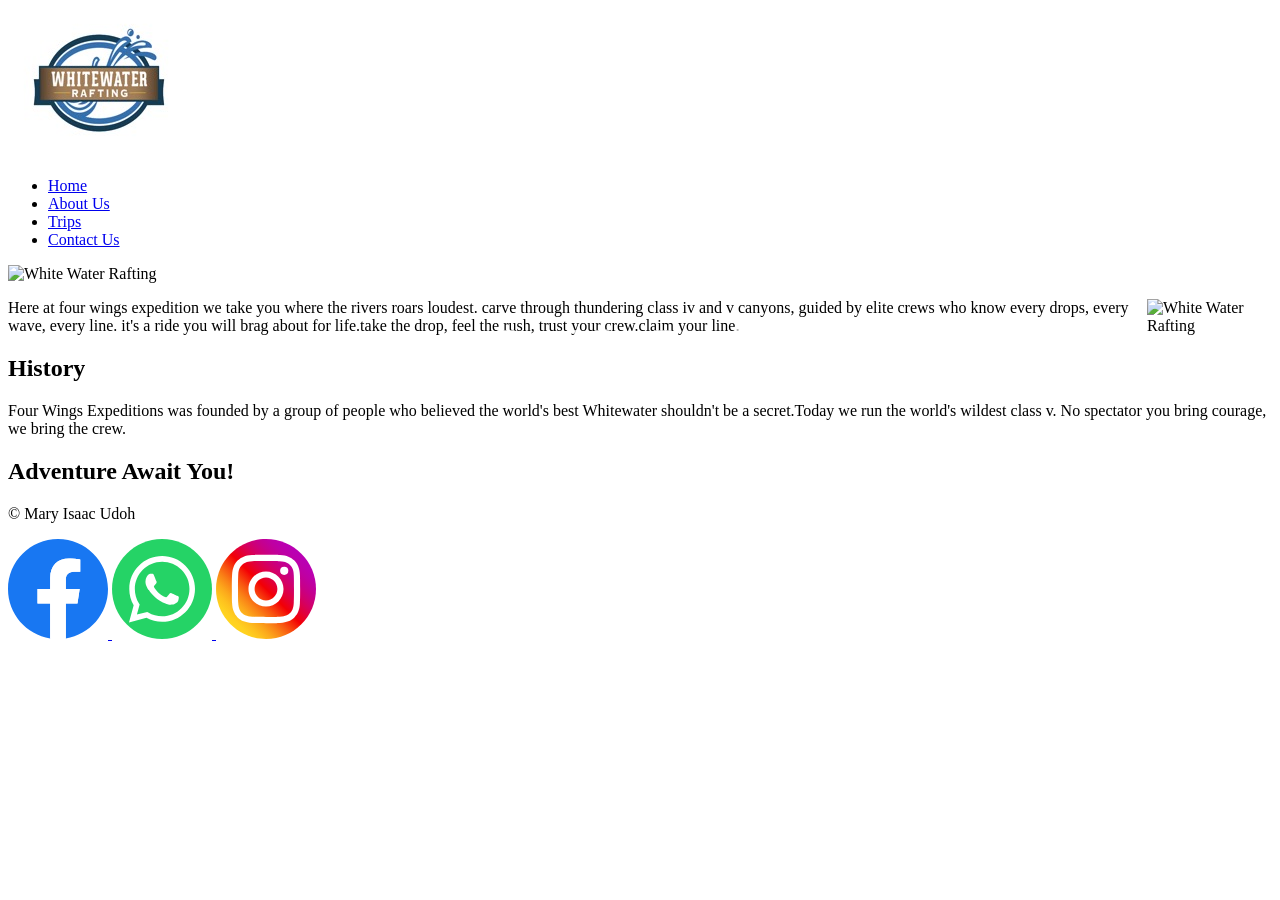
==== wwr/about.html @ e1f7a115 ""commit"" ====
<!DOCTYPE html>
<html lang="en-US">

<head>
    <meta charset="UTF-8">
    <title>About Us</title>
    <meta name="description"
      content="Here we take you on a rafting thrilling trip made for family and fun seekers.">
    <meta name=" author" content="Mary Isaac Udoh">

    <link rel="stylesheet" href="styles/styles.css">
</head>

<body>
    <header>
        <img src="images/logo.jpg" alt="White Water Rafting Logo">
        <nav>
            <ul>
                <li><a href="index.html">Home</a></li>
                <li><a href="about.html">About Us</a></li>
                <li><a href="trips.html">Trips</a></li>
                <li><a href="contact.html">Contact Us</a></li>
            </ul>
        </nav>
    </header>

    <main>
        <div class="hero ">
            <img src="images/rafting27_1024.jpg" alt="White Water Rafting" width="125">
            <h1>Four Wing Expeditions</h1>
            <article>
                <img src="images/rafting49_600.jpg" alt="White Water Rafting" width="125">
                <p>Here at four wings expedition we take you where the rivers roars loudest.
                    carve through thundering class iv and v canyons, guided by elite crews who
                    know every drops, every wave, every line. it's a ride you will brag about
                    for life.take the drop, feel the rush, trust your crew.claim your line.</p>
            </article>
        </div>
        <section>
            <h2>History</h2>
            <p>Four Wings Expeditions was founded by a group of people who believed the world's
                best
                Whitewater shouldn't be a secret.Today we run the world's wildest class v. No
                spectator you bring courage, we bring the crew.</p>
        </section>
        <section>
            <h2>Adventure Await You!</h2>
        </section>
    </main>
    <footer>
        <p>&copy; Mary Isaac Udoh</p>
        <nav class="socialmedia">
            <a href="https://facebook.com">
                <img src="images/facebook.svg" alt="Facebook Icon" width="100">
            </a>
            <a href="https://whatsapp.com">
                <img src="images/whatsapp.svg" alt="Whatsapp Icon" width="100">
            </a>
            <a href="https://instagram.com">
                <img src="images/instagram.svg" alt="Instagram Icon" width="100">
            </a>
        </nav>
    </footer>
</body>

</html>
---- wwr/styles/styles.css ----
.hero {
    position: relative;
}

.hero img {
    display: block;
    width: 100%;
    height: auto;
}

h1 {
    position: absolute;
    top: 20px;
    width: 100%;
    padding: 16px;
    text-align: center;
    opacity: 0.7;
    background-color: var(--accent1-color);
    color: #fff;
    /* white text - make sure there is enough contrast with the background-color */
}

.hero article img {
    float: right;
    width: 125px;
}

.socialmedia img {
    width: 100px;
    height: auto;
}

.about-content {
    display: block;
    justify-content: space-between;
    align-items: flex-start;
    gap: 30px;
    margin-top: 20px;
}
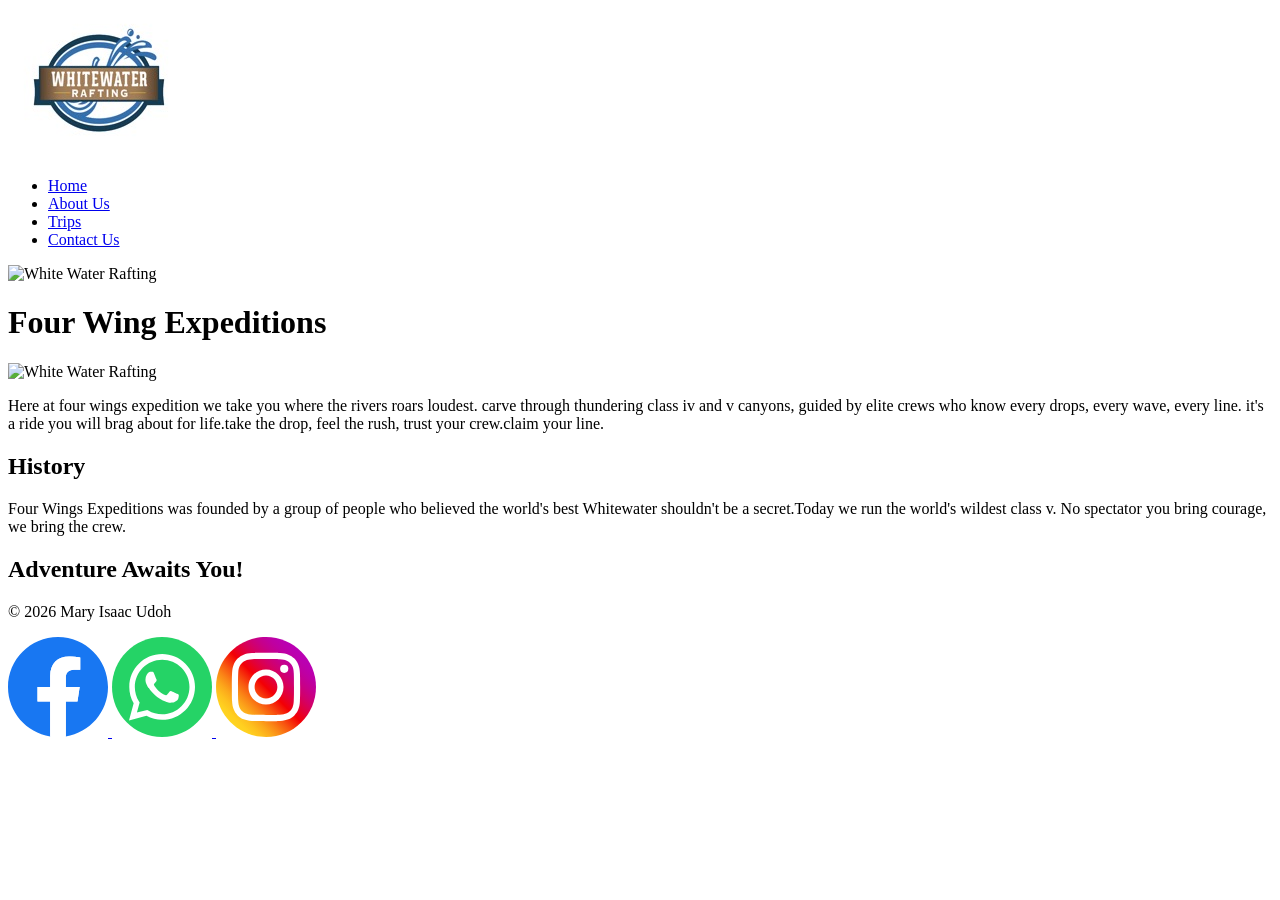
==== commit 30608b2f: ""commit"" ====
--- a/wwr/about.html
+++ b/wwr/about.html
@@ -6,9 +6,9 @@
     <title>About Us</title>
     <meta name="description"
       content="Here we take you on a rafting thrilling trip made for family and fun seekers.">
-    <meta name=" author" content="Mary Isaac Udoh">
+    <meta name="author" content="Mary Isaac Udoh">
 
-    <link rel="stylesheet" href="styles/styles.css">
+    <link rel="stylesheet" href="styles/rafting.css">
 </head>
 
 <body>
@@ -44,11 +44,11 @@
                 spectator you bring courage, we bring the crew.</p>
         </section>
         <section>
-            <h2>Adventure Await You!</h2>
+            <h2>Adventure Awaits You!</h2>
         </section>
     </main>
     <footer>
-        <p>&copy; Mary Isaac Udoh</p>
+        <p>&copy; 2026 Mary Isaac Udoh</p>
         <nav class="socialmedia">
             <a href="https://facebook.com">
                 <img src="images/facebook.svg" alt="Facebook Icon" width="100">
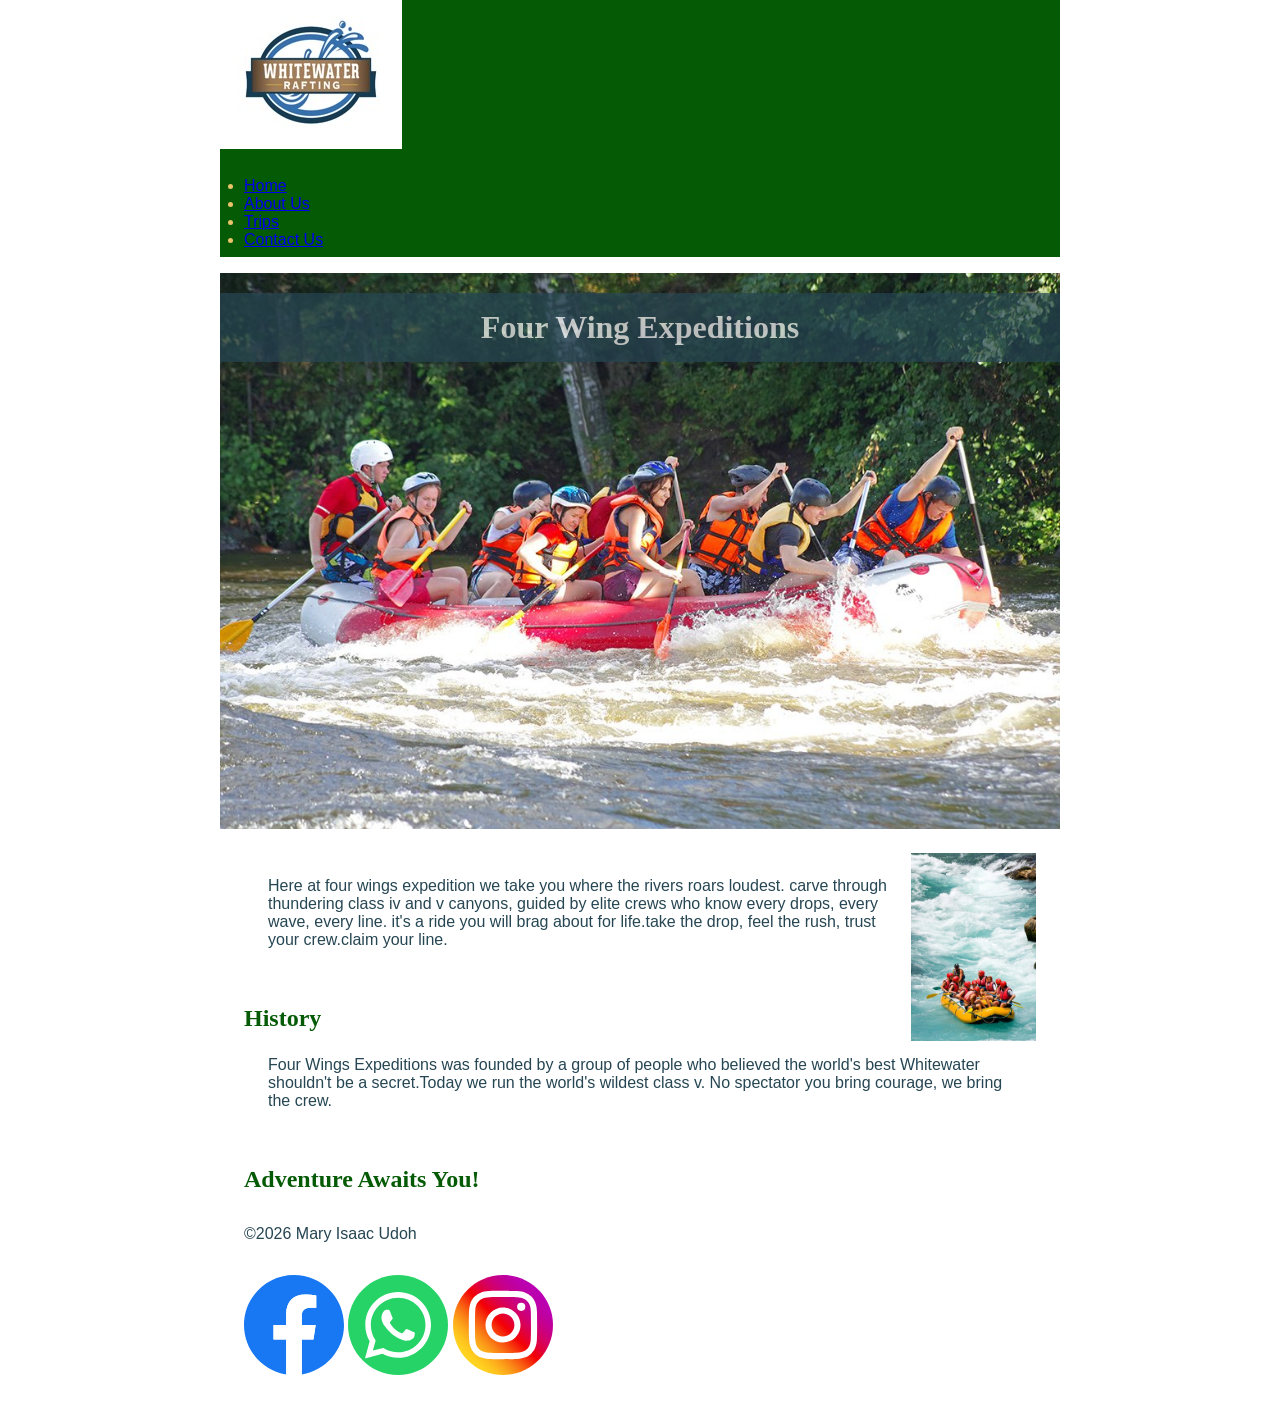
==== commit c3bdec03: ""commit"" ====
--- a/wwr/about.html
+++ b/wwr/about.html
@@ -3,12 +3,13 @@
 
 <head>
     <meta charset="UTF-8">
+    <meta name="viewport" content="width=device-width, initial-scale=1.0">
     <title>About Us</title>
     <meta name="description"
       content="Here we take you on a rafting thrilling trip made for family and fun seekers.">
     <meta name="author" content="Mary Isaac Udoh">
 
-    <link rel="stylesheet" href="styles/rafting.css">
+    <link rel="stylesheet" href="styles/styles.css">
 </head>
 
 <body>
@@ -26,10 +27,10 @@
 
     <main>
         <div class="hero ">
-            <img src="images/rafting27_1024.jpg" alt="White Water Rafting" width="125">
+            <img src="images/15183.png" alt="White Water Rafting" width="125">
             <h1>Four Wing Expeditions</h1>
             <article>
-                <img src="images/rafting49_600.jpg" alt="White Water Rafting" width="125">
+                <img src="images/15184.png" alt="White Water Rafting" width="125">
                 <p>Here at four wings expedition we take you where the rivers roars loudest.
                     carve through thundering class iv and v canyons, guided by elite crews who
                     know every drops, every wave, every line. it's a ride you will brag about
@@ -48,7 +49,7 @@
         </section>
     </main>
     <footer>
-        <p>&copy; 2026 Mary Isaac Udoh</p>
+        <p>&copy;2026 Mary Isaac Udoh</p>
         <nav class="socialmedia">
             <a href="https://facebook.com">
                 <img src="images/facebook.svg" alt="Facebook Icon" width="100">
--- a/wwr/styles/styles.css
+++ b/wwr/styles/styles.css
@@ -0,0 +1,80 @@
+:root {
+    --primary-color: #055a05;
+    /* forest green */
+    --secondary-color: #f4a261;
+    /* warm sand */
+    --accent1-color: #264653;
+    /* dark slate blue */
+    --accent2-color: #e9c46a;
+    /* lighjt golden yellow */
+    --heading-font: "Times New Roman", "Georgia", serif;
+    --body-font: Arial, Helvetica, sans-serif;
+}
+
+header {
+    background-color: var(--primary-color);
+    color: var(--accent2-color);
+}
+
+* {
+    margin: 0;
+    padding: 0;
+    box-sizing: border-box;
+}
+
+body {
+    font-family: var(--body-font);
+    color: var(--accent1-color);
+}
+
+header,
+main,
+footer {
+    width: 840px;
+    margin: 0 auto;
+}
+
+h1,
+h2 {
+    font-family: var(--heading-font);
+    color: var(--primary-color);
+}
+
+nav,
+p,
+section,
+article {
+    margin: 16px;
+    padding: 8px;
+}
+
+.socialmedia a {
+    text-decoration: none;
+}
+
+.hero {
+    position: relative;
+}
+
+.hero img {
+    display: block;
+    width: 100%;
+    height: auto;
+}
+
+h1 {
+    position: absolute;
+    top: 20px;
+    width: 100%;
+    padding: 16px;
+    text-align: center;
+    opacity: 0.7;
+    background-color: var(--accent1-color);
+    color: #fff;
+    /* white text - make sure there is enough contrast with the background-color */
+}
+
+.hero article img {
+    float: right;
+    width: 125px;
+}
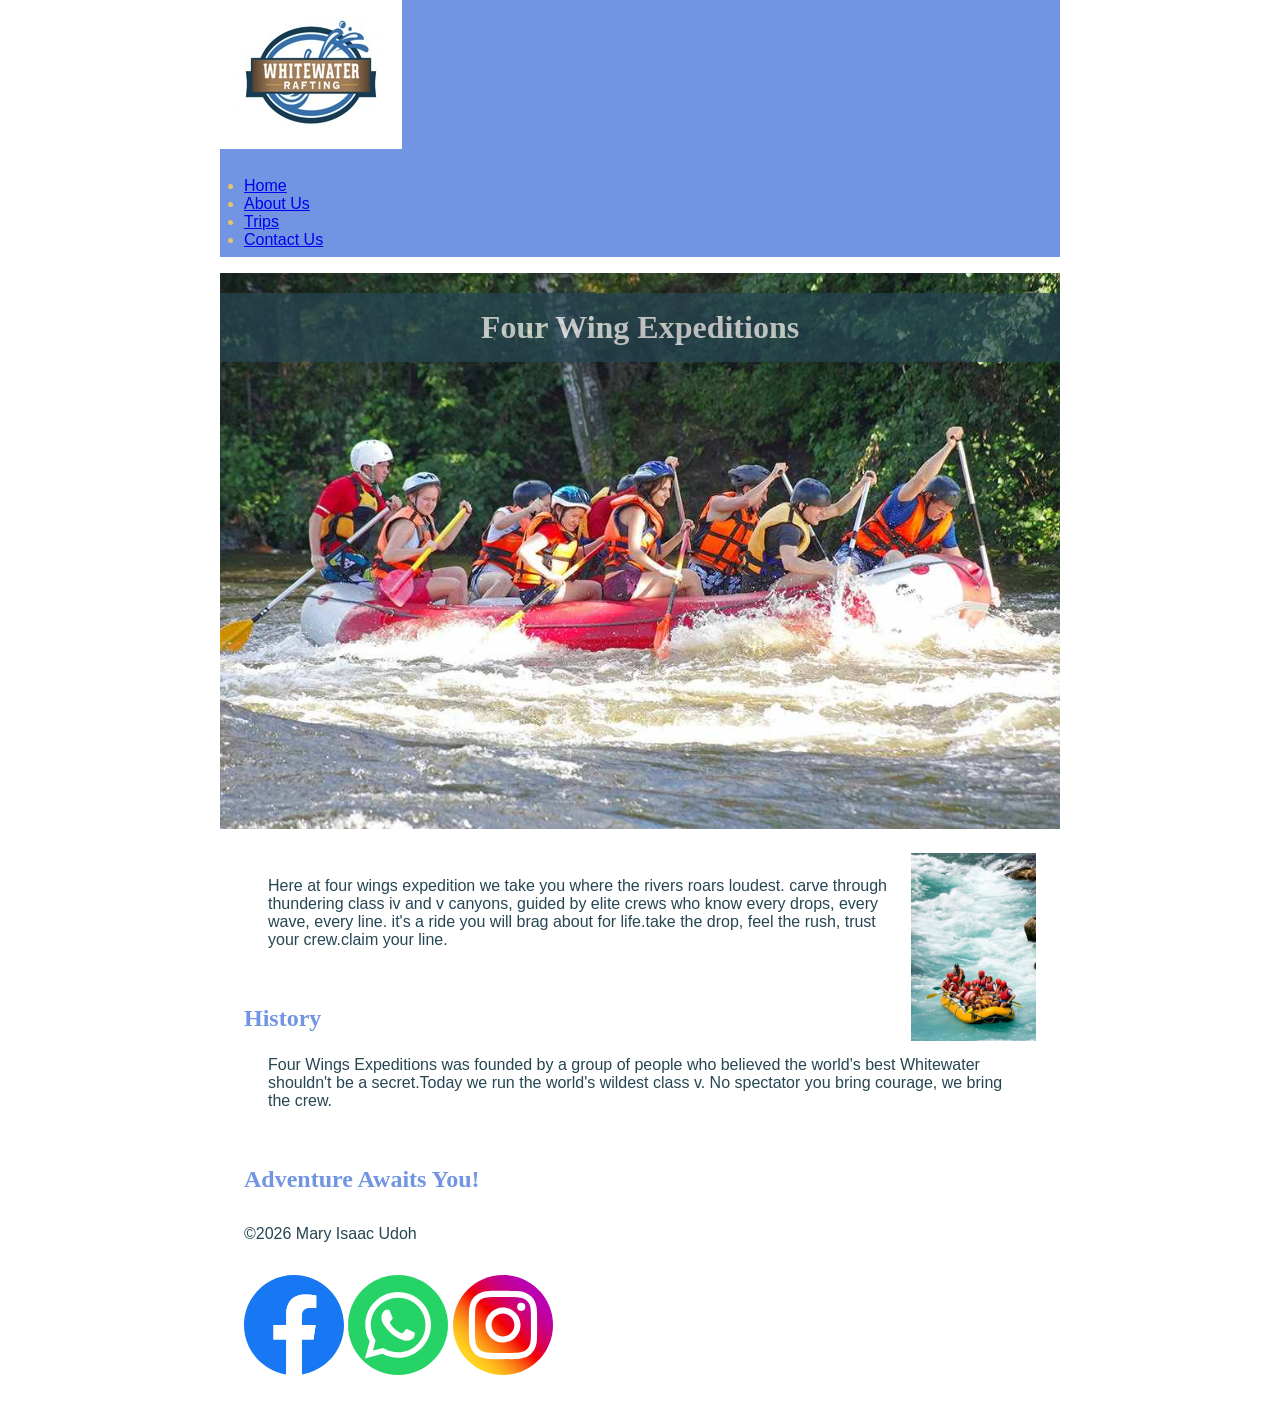
==== commit fb5ec63a: ""commit"" ====
--- a/wwr/about.html
+++ b/wwr/about.html
@@ -9,7 +9,7 @@
       content="Here we take you on a rafting thrilling trip made for family and fun seekers.">
     <meta name="author" content="Mary Isaac Udoh">
 
-    <link rel="stylesheet" href="styles/styles.css">
+    <link rel="stylesheet" href="styles/rafting.css">
 </head>
 
 <body>
@@ -27,10 +27,10 @@
 
     <main>
         <div class="hero ">
-            <img src="images/15183.png" alt="White Water Rafting" width="125">
+            <img src="images/rifting.png" alt="White Water Rafting" width="125">
             <h1>Four Wing Expeditions</h1>
             <article>
-                <img src="images/15184.png" alt="White Water Rafting" width="125">
+                <img src="images/whitewater.png" alt="White Water Rafting" width="125">
                 <p>Here at four wings expedition we take you where the rivers roars loudest.
                     carve through thundering class iv and v canyons, guided by elite crews who
                     know every drops, every wave, every line. it's a ride you will brag about
--- a/wwr/styles/rafting.css
+++ b/wwr/styles/rafting.css
@@ -0,0 +1,89 @@
+:root {
+    --primary-color: #7195e2;
+    /* forest green */
+    --secondary-color: #f4a261;
+    /* warm sand */
+    --accent1-color: #264653;
+    /* dark slate blue */
+    --accent2-color: #e9c46a;
+    /* lighjt golden yellow */
+    --heading-font: "Times New Roman", "Georgia", serif;
+    --body-font: Arial, Helvetica, sans-serif;
+}
+
+header {
+    background-color: var(--primary-color);
+    color: var(--accent2-color);
+}
+
+nav a:hover {
+    background-color: var(--secondary-color);
+    color: var(--accent1-color);
+}
+
+* {
+    margin: 0;
+    padding: 0;
+    box-sizing: border-box;
+}
+
+body {
+    font-family: var(--body-font);
+    color: var(--accent1-color);
+}
+
+header,
+main,
+footer {
+    width: 840px;
+    margin: 0 auto;
+}
+
+h1,
+h2 {
+    font-family: var(--heading-font);
+    color: var(--primary-color);
+}
+
+nav,
+p,
+section,
+article {
+    margin: 16px;
+    padding: 8px;
+}
+
+.socialmedia a {
+    text-decoration: none;
+}
+
+.hero {
+    position: relative;
+}
+
+.hero h1 {
+    position: absolute;
+}
+
+.hero img {
+    display: block;
+    width: 100%;
+    height: auto;
+}
+
+h1 {
+    position: absolute;
+    top: 20px;
+    width: 100%;
+    padding: 16px;
+    text-align: center;
+    opacity: 0.7;
+    background-color: var(--accent1-color);
+    color: #fff;
+    /* white text - make sure there is enough contrast with the background-color */
+}
+
+.hero article img {
+    float: right;
+    width: 125px;
+}
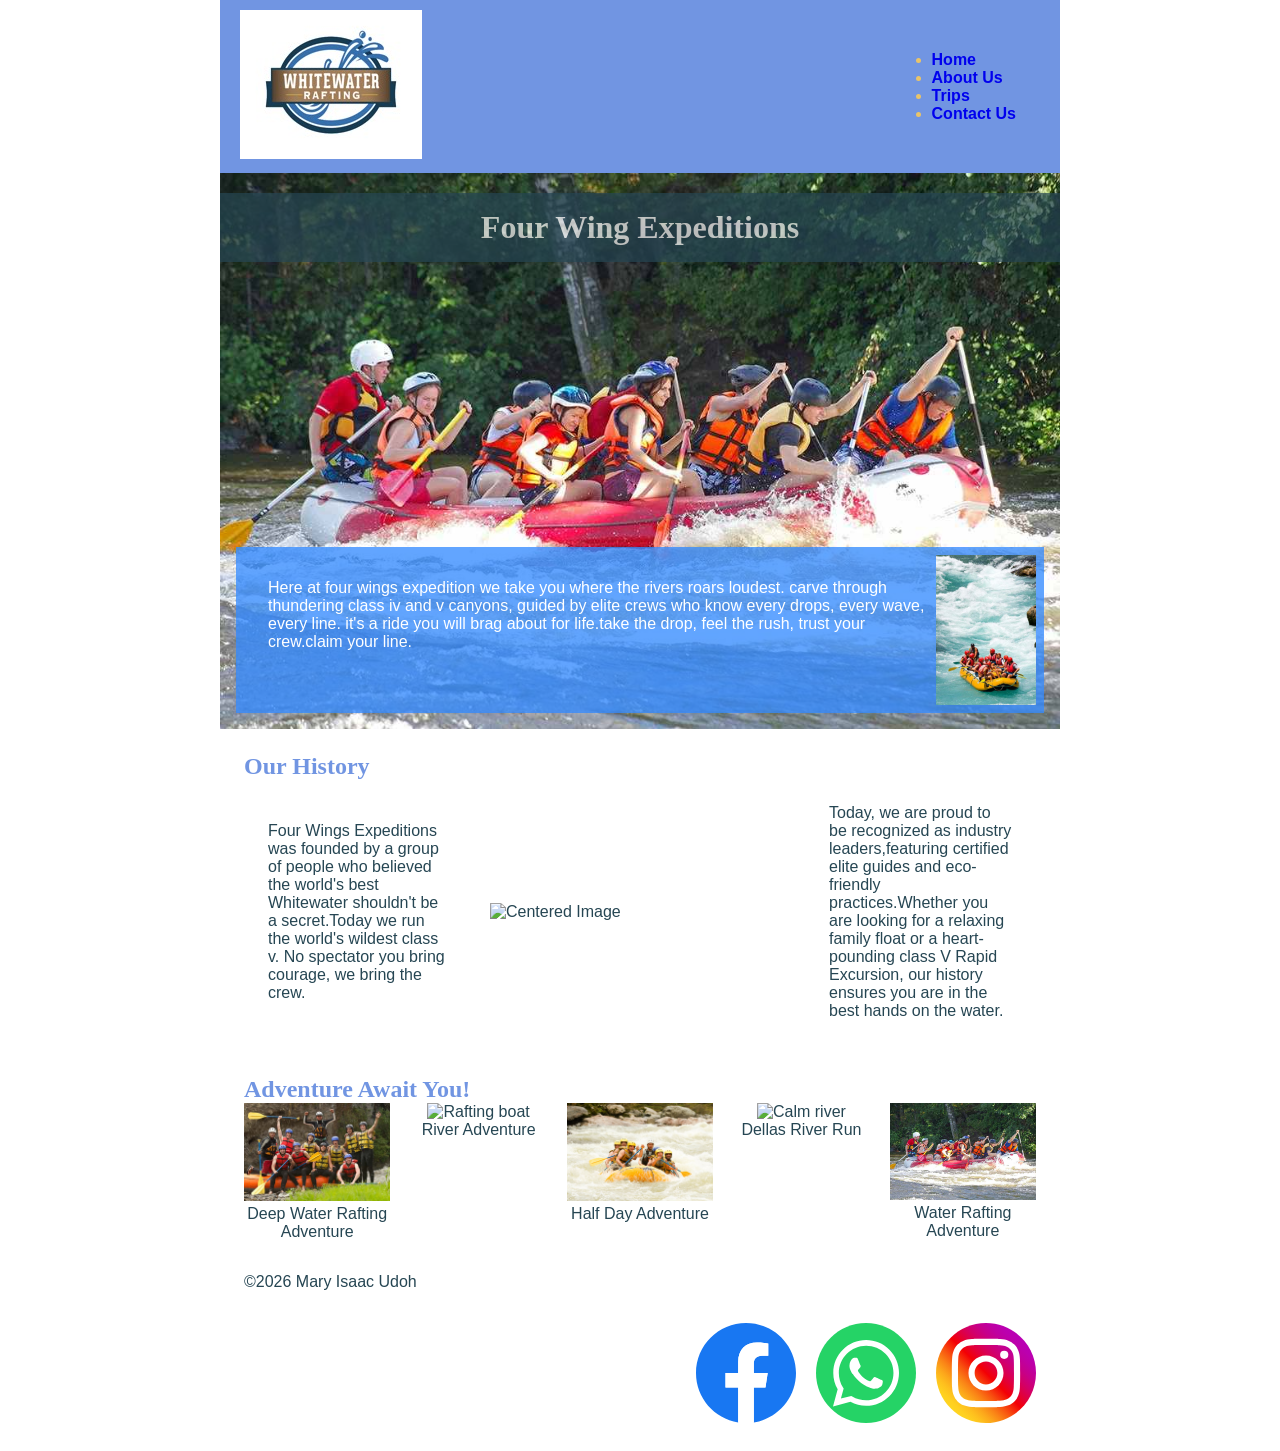
==== commit b4d95536: ""Commit"" ====
--- a/wwr/about.html
+++ b/wwr/about.html
@@ -14,7 +14,9 @@
 
 <body>
     <header>
-        <img src="images/logo.jpg" alt="White Water Rafting Logo">
+        <a href="#" class="logo-link">
+            <img src="images/logo.jpg" alt="White Water Rafting" class="logo">
+        </a>
         <nav>
             <ul>
                 <li><a href="index.html">Home</a></li>
@@ -37,15 +39,50 @@
                     for life.take the drop, feel the rush, trust your crew.claim your line.</p>
             </article>
         </div>
-        <section>
-            <h2>History</h2>
-            <p>Four Wings Expeditions was founded by a group of people who believed the world's
-                best
-                Whitewater shouldn't be a secret.Today we run the world's wildest class v. No
-                spectator you bring courage, we bring the crew.</p>
+        <section class="history-section">
+            <h2> Our History</h2>
+            <div class="history-container">
+                <p class="history-text-left">
+                    Four Wings Expeditions was founded by a group of people who believed the world's
+                    best
+                    Whitewater shouldn't be a secret.Today we run the world's wildest class v. No
+                    spectator you bring courage, we bring the crew.</p>
+
+                <img src="images/history-rafting.jpg" alt="Centered Image" class="center-image"
+                  width="250">
+
+                <p class="history-text-right">
+                    Today, we are proud to be recognized as industry leaders,featuring certified
+                    elite
+                    guides and eco-friendly practices.Whether you are looking for a relaxing family
+                    float or a heart-pounding class V Rapid Excursion, our history ensures you are
+                    in the best hands on the water.</p>
+            </div>
         </section>
-        <section>
-            <h2>Adventure Awaits You!</h2>
+        <section class="Adventure-section">
+            <h2>Adventure Await You!</h2>
+            <div class="adventures-container">
+                <figure>
+                    <img src="images/rafting team.jpg" alt="Rapid water">
+                    <figcaption>Deep Water Rafting Adventure</figcaption>
+                </figure>
+                <figure>
+                    <img src="images/boat rafting.jpg" alt="Rafting boat">
+                    <figcaption>River Adventure</figcaption>
+                </figure>
+                <figure>
+                    <img src="images/half day.jpg" alt="people rafting">
+                    <figcaption>Half Day Adventure</figcaption>
+                </figure>
+                <figure>
+                    <img src="images/people rafting.jpg" alt="Calm river">
+                    <figcaption>Dellas River Run</figcaption>
+                </figure>
+                <figure>
+                    <img src="images/water rafting.png" alt="River canyon">
+                    <figcaption>Water Rafting Adventure</figcaption>
+                </figure>
+            </div>
         </section>
     </main>
     <footer>
--- a/wwr/styles/rafting.css
+++ b/wwr/styles/rafting.css
@@ -6,14 +6,29 @@
     --accent1-color: #264653;
     /* dark slate blue */
     --accent2-color: #e9c46a;
-    /* lighjt golden yellow */
-    --heading-font: "Times New Roman", "Georgia", serif;
+    /* light golden yellow */
+    --heading-font: "Time New Roman", "Georgia", serif;
     --body-font: Arial, Helvetica, sans-serif;
 }
 
 header {
+    display: grid;
+    grid-template-columns: auto 1fr;
+    align-items: center;
+    padding: 10px 20px;
     background-color: var(--primary-color);
     color: var(--accent2-color);
+}
+
+nav {
+    display: flex;
+    justify-content: flex-end;
+    gap: 20px;
+}
+
+nav a {
+    text-decoration: none;
+    font-weight: bold;
 }
 
 nav a:hover {
@@ -65,6 +80,13 @@
     position: absolute;
 }
 
+.hero article {
+    position: absolute;
+    bottom: 0;
+    background-color: rgba(51, 138, 255, 77%);
+    color: #fff;
+}
+
 .hero img {
     display: block;
     width: 100%;
@@ -80,10 +102,45 @@
     opacity: 0.7;
     background-color: var(--accent1-color);
     color: #fff;
-    /* white text - make sure there is enough contrast with the background-color */
 }
 
 .hero article img {
     float: right;
-    width: 125px;
+    width: 100px;
+}
+
+.adventures-container {
+    display: flex;
+    justify-content: space-between;
+    gap: 15px;
+}
+
+.adventures-container figure {
+    flex: 1;
+    margin: 0;
+    text-align: center;
+}
+
+.adventures-container img {
+    width: 100%;
+    height: auto;
+    object-fit: cover;
+}
+
+.history-container {
+    display: grid;
+    grid-template-columns: 1fr 300px 1fr;
+    gap: 15px;
+    align-items: center;
+    margin: 0 auto;
+    max-width: 1000px;
+    padding: 0;
+}
+
+.history-image {
+    width: 100%;
+    max-width: 300px;
+    height: auto;
+    display: block;
+    margin: 0 auto;
 }
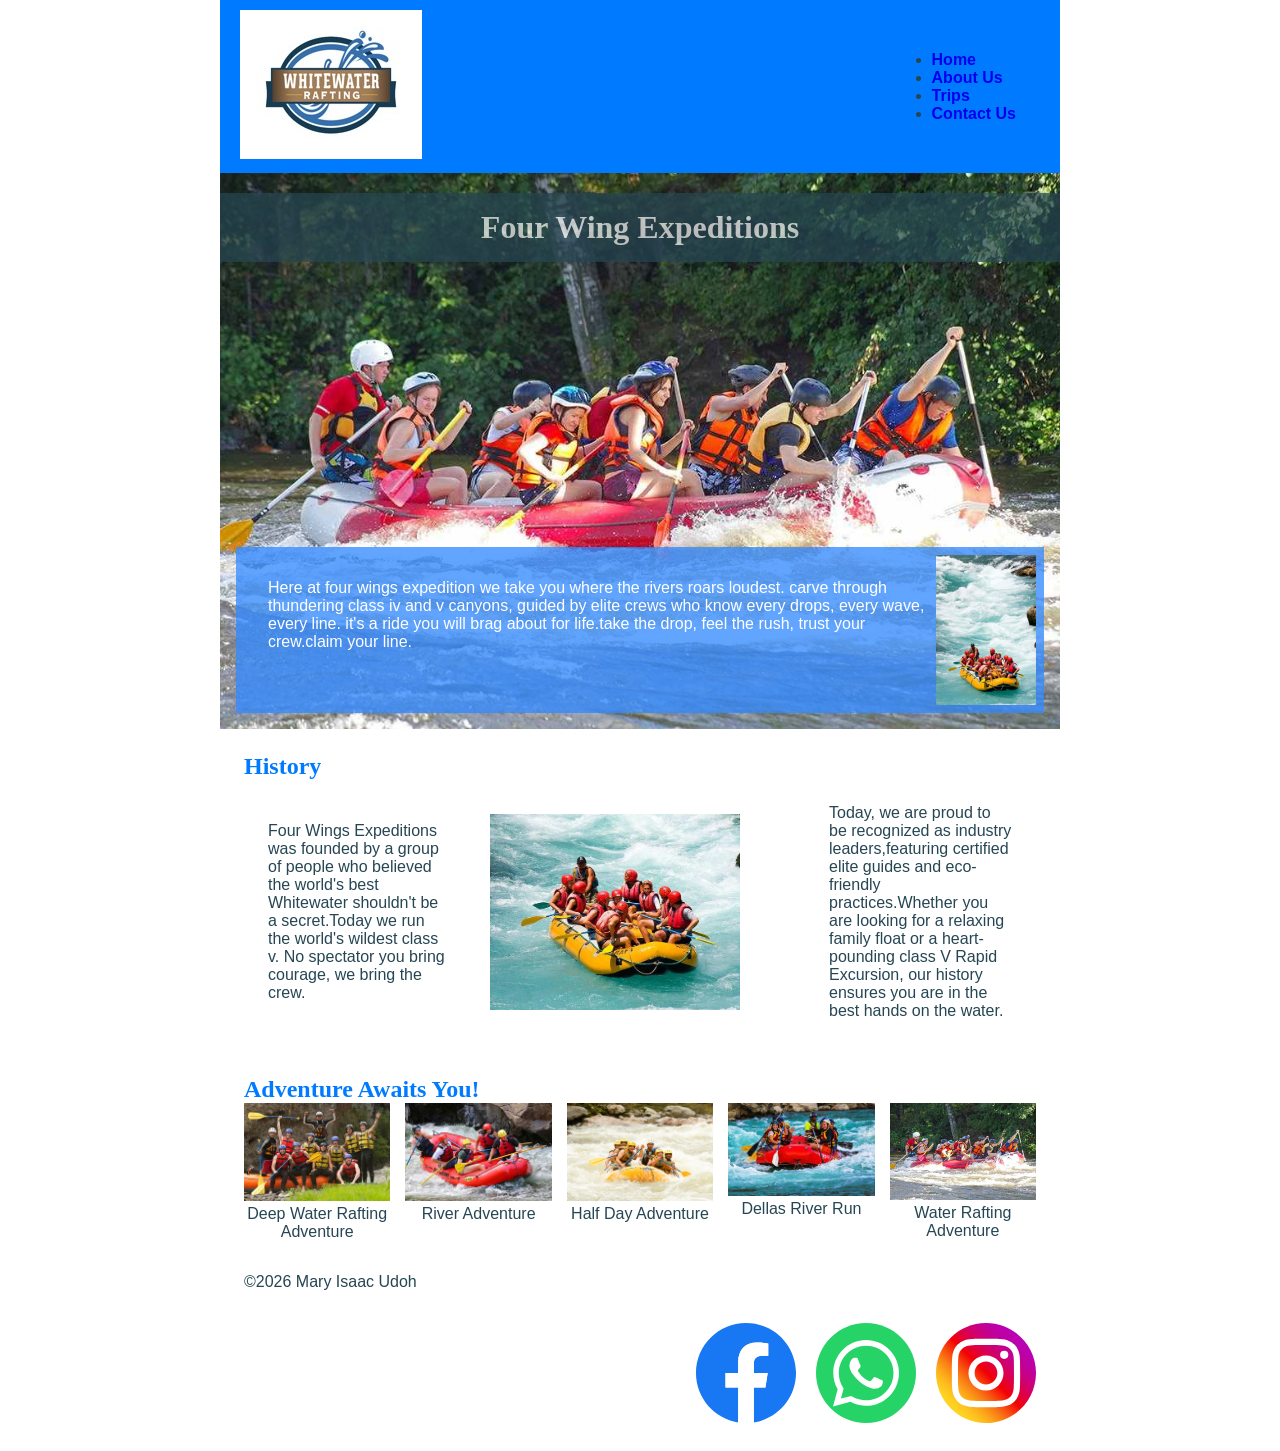
==== commit 465752ad: ""Commit"" ====
--- a/wwr/about.html
+++ b/wwr/about.html
@@ -29,7 +29,7 @@
 
     <main>
         <div class="hero ">
-            <img src="images/rifting.png" alt="White Water Rafting" width="125">
+            <img src="images/rafting.png" alt="White Water Rafting" width="125">
             <h1>Four Wing Expeditions</h1>
             <article>
                 <img src="images/whitewater.png" alt="White Water Rafting" width="125">
@@ -40,7 +40,7 @@
             </article>
         </div>
         <section class="history-section">
-            <h2> Our History</h2>
+            <h2>History</h2>
             <div class="history-container">
                 <p class="history-text-left">
                     Four Wings Expeditions was founded by a group of people who believed the world's
@@ -60,26 +60,26 @@
             </div>
         </section>
         <section class="Adventure-section">
-            <h2>Adventure Await You!</h2>
+            <h2>Adventure Awaits You!</h2>
             <div class="adventures-container">
                 <figure>
-                    <img src="images/rafting team.jpg" alt="Rapid water">
+                    <img src="images/rafting-team.jpg" alt="Rapid water">
                     <figcaption>Deep Water Rafting Adventure</figcaption>
                 </figure>
                 <figure>
-                    <img src="images/boat rafting.jpg" alt="Rafting boat">
+                    <img src="images/boat-rafting.jpg" alt="Rafting boat">
                     <figcaption>River Adventure</figcaption>
                 </figure>
                 <figure>
-                    <img src="images/half day.jpg" alt="people rafting">
+                    <img src="images/half-day.jpg" alt="people rafting">
                     <figcaption>Half Day Adventure</figcaption>
                 </figure>
                 <figure>
-                    <img src="images/people rafting.jpg" alt="Calm river">
+                    <img src="images/people-rafting.jpg" alt="Calm river">
                     <figcaption>Dellas River Run</figcaption>
                 </figure>
                 <figure>
-                    <img src="images/water rafting.png" alt="River canyon">
+                    <img src="images/water-rafting.png" alt="River canyon">
                     <figcaption>Water Rafting Adventure</figcaption>
                 </figure>
             </div>
--- a/wwr/styles/rafting.css
+++ b/wwr/styles/rafting.css
@@ -1,5 +1,5 @@
 :root {
-    --primary-color: #7195e2;
+    --primary-color: #007bff;
     /* forest green */
     --secondary-color: #f4a261;
     /* warm sand */
@@ -17,7 +17,7 @@
     align-items: center;
     padding: 10px 20px;
     background-color: var(--primary-color);
-    color: var(--accent2-color);
+    color: var(--accent1-color);
 }
 
 nav {
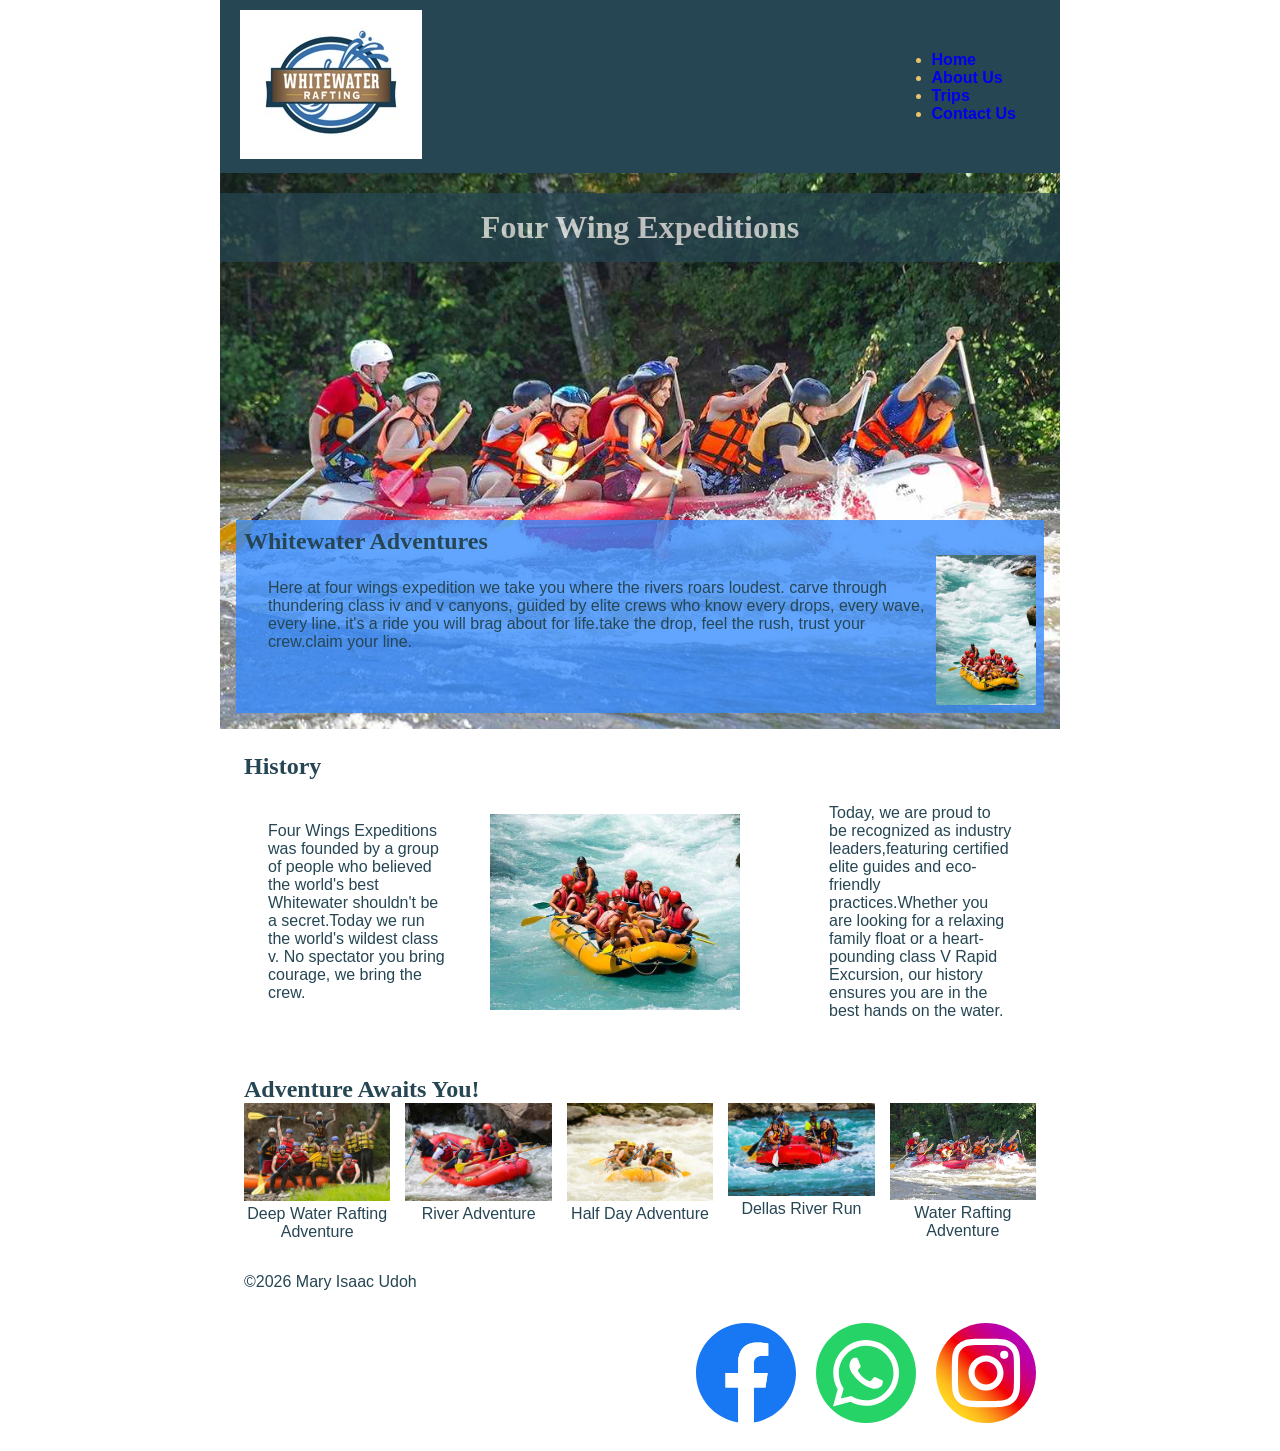
==== commit 487a455d: ""Commit"" ====
--- a/wwr/about.html
+++ b/wwr/about.html
@@ -28,10 +28,11 @@
     </header>
 
     <main>
-        <div class="hero ">
+        <div class="hero">
             <img src="images/rafting.png" alt="White Water Rafting" width="125">
             <h1>Four Wing Expeditions</h1>
             <article>
+                <h2>Whitewater Adventures</h2>
                 <img src="images/whitewater.png" alt="White Water Rafting" width="125">
                 <p>Here at four wings expedition we take you where the rivers roars loudest.
                     carve through thundering class iv and v canyons, guided by elite crews who
--- a/wwr/styles/rafting.css
+++ b/wwr/styles/rafting.css
@@ -7,7 +7,7 @@
     /* dark slate blue */
     --accent2-color: #e9c46a;
     /* light golden yellow */
-    --heading-font: "Time New Roman", "Georgia", serif;
+    --heading-font: "Times New Roman", "Georgia", serif;
     --body-font: Arial, Helvetica, sans-serif;
 }
 
@@ -16,8 +16,8 @@
     grid-template-columns: auto 1fr;
     align-items: center;
     padding: 10px 20px;
-    background-color: var(--primary-color);
-    color: var(--accent1-color);
+    background-color: var(--accent1-color);
+    color: var(--accent2-color);
 }
 
 nav {
@@ -57,7 +57,7 @@
 h1,
 h2 {
     font-family: var(--heading-font);
-    color: var(--primary-color);
+    color: var(--accent1-color);
 }
 
 nav,
@@ -84,7 +84,7 @@
     position: absolute;
     bottom: 0;
     background-color: rgba(51, 138, 255, 77%);
-    color: #fff;
+    color: var(--accent1-color)
 }
 
 .hero img {
